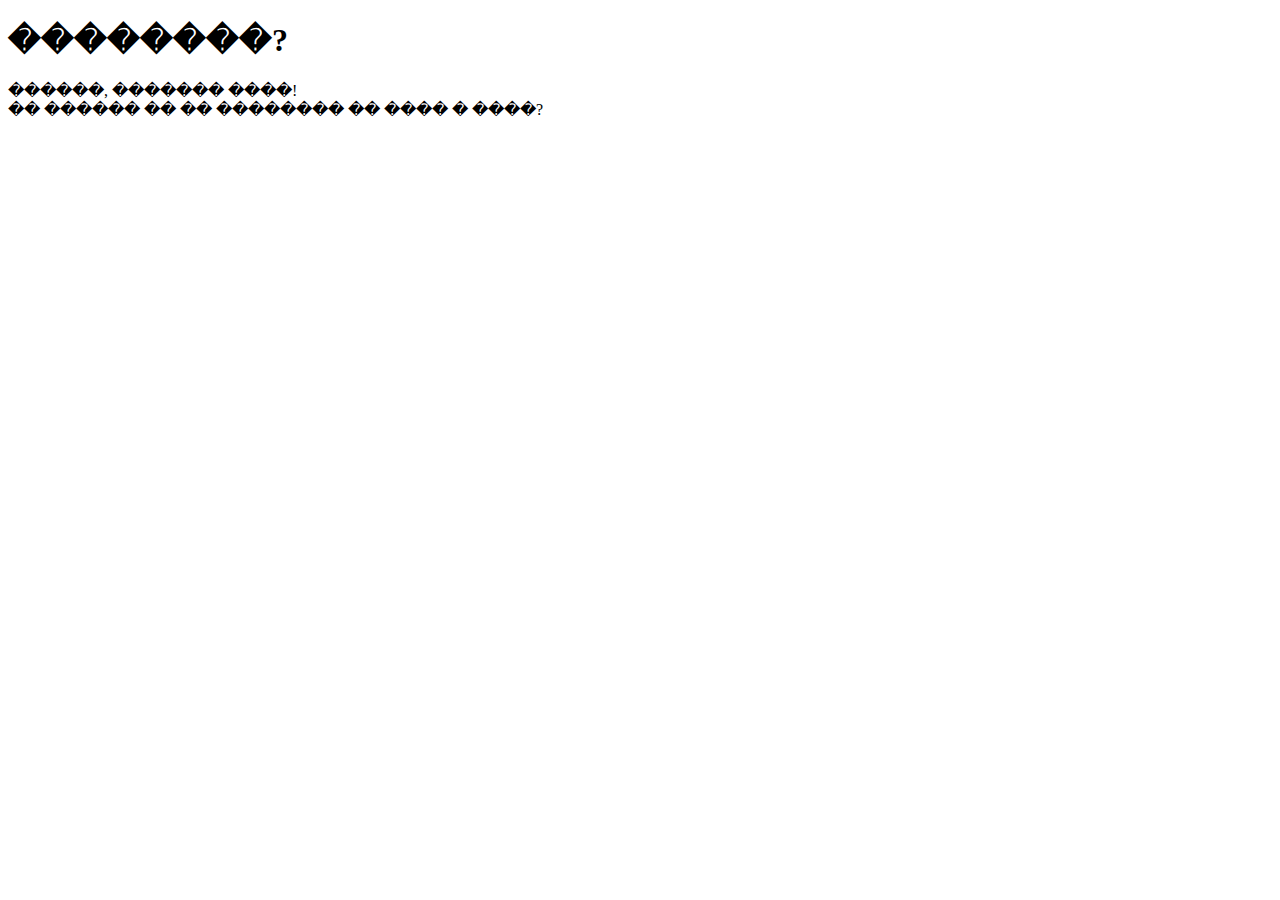
==== index.html @ d21c2c5a "2 commit" ====
<!doctype html>
<html>
<head>
	<title>�������� v.0.1.</title>
	<!-- ����� ��� ��������� �������� ��������, ��������: -->
	<meta charset="utf-8"> <!-- ��������� ��������� ��������� -->
	<link rel="stylesheet" href="style.css">
</head>
<body>
	<div id="content">
		<h1 class="title-page">��������?</h1>
			<p>������, ������� ����! <br />�� ������ �� �� �������� �� ���� � ����?</p>
	</div>
</body>
</html>
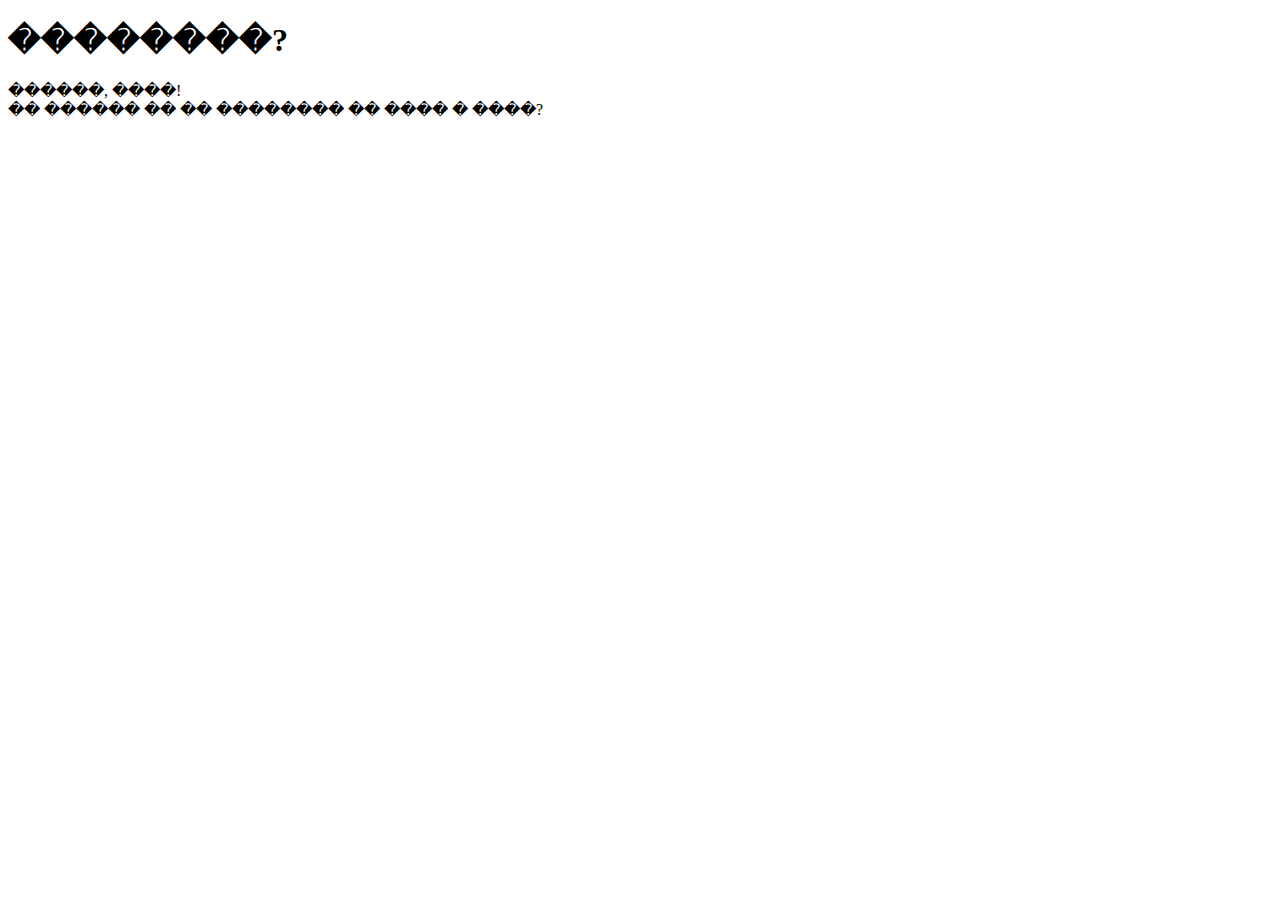
==== commit ab71a2f4: "3 comit" ====
--- a/index.html
+++ b/index.html
@@ -9,7 +9,7 @@
 <body>
 	<div id="content">
 		<h1 class="title-page">��������?</h1>
-			<p>������, ������� ����! <br />�� ������ �� �� �������� �� ���� � ����?</p>
+			<p>������,  ����! <br />�� ������ �� �� �������� �� ���� � ����?</p>
 	</div>
 </body>
 </html>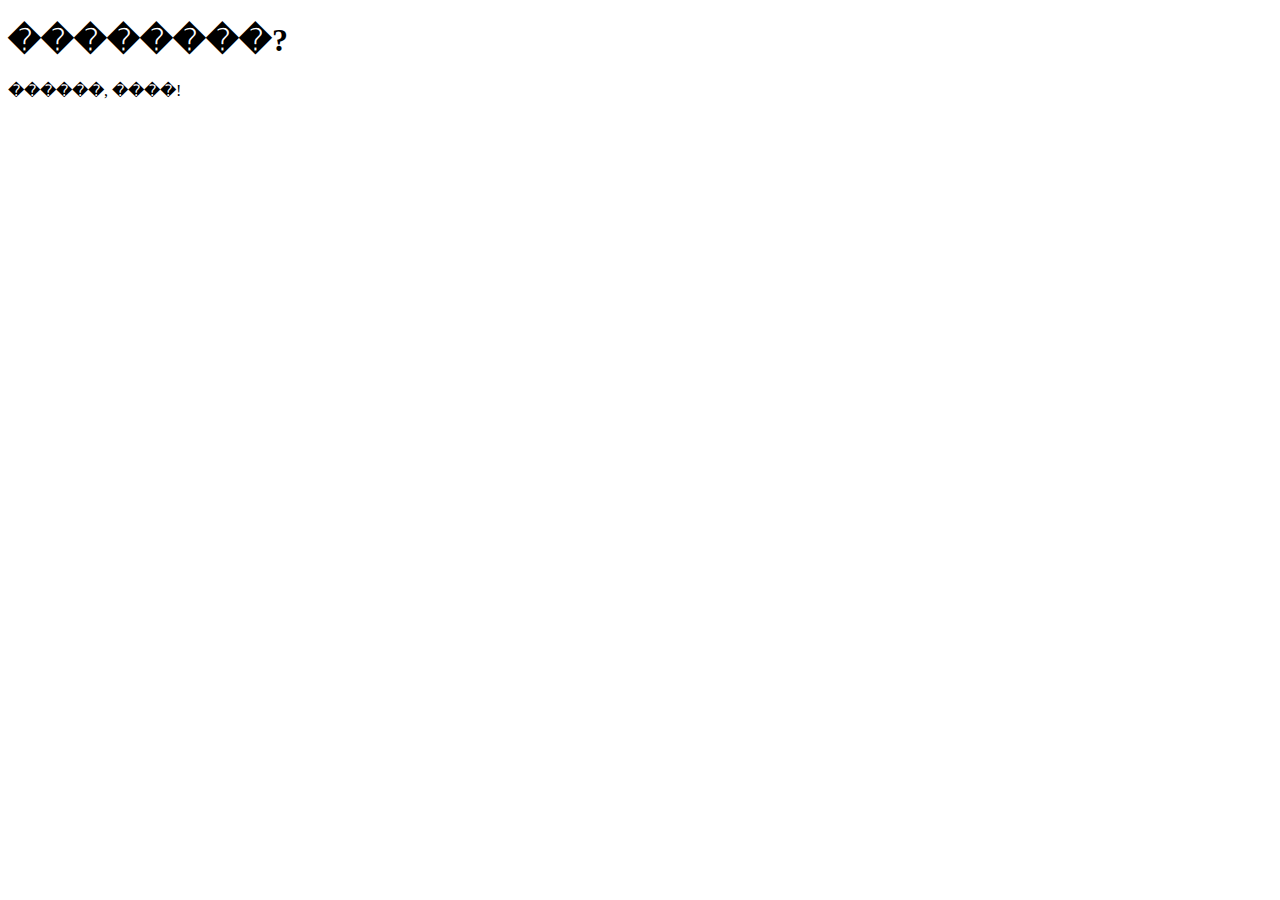
==== commit d07b10cc: "4 comit" ====
--- a/index.html
+++ b/index.html
@@ -9,7 +9,7 @@
 <body>
 	<div id="content">
 		<h1 class="title-page">��������?</h1>
-			<p>������,  ����! <br />�� ������ �� �� �������� �� ���� � ����?</p>
+			<p>������,  ����! </p>
 	</div>
 </body>
 </html>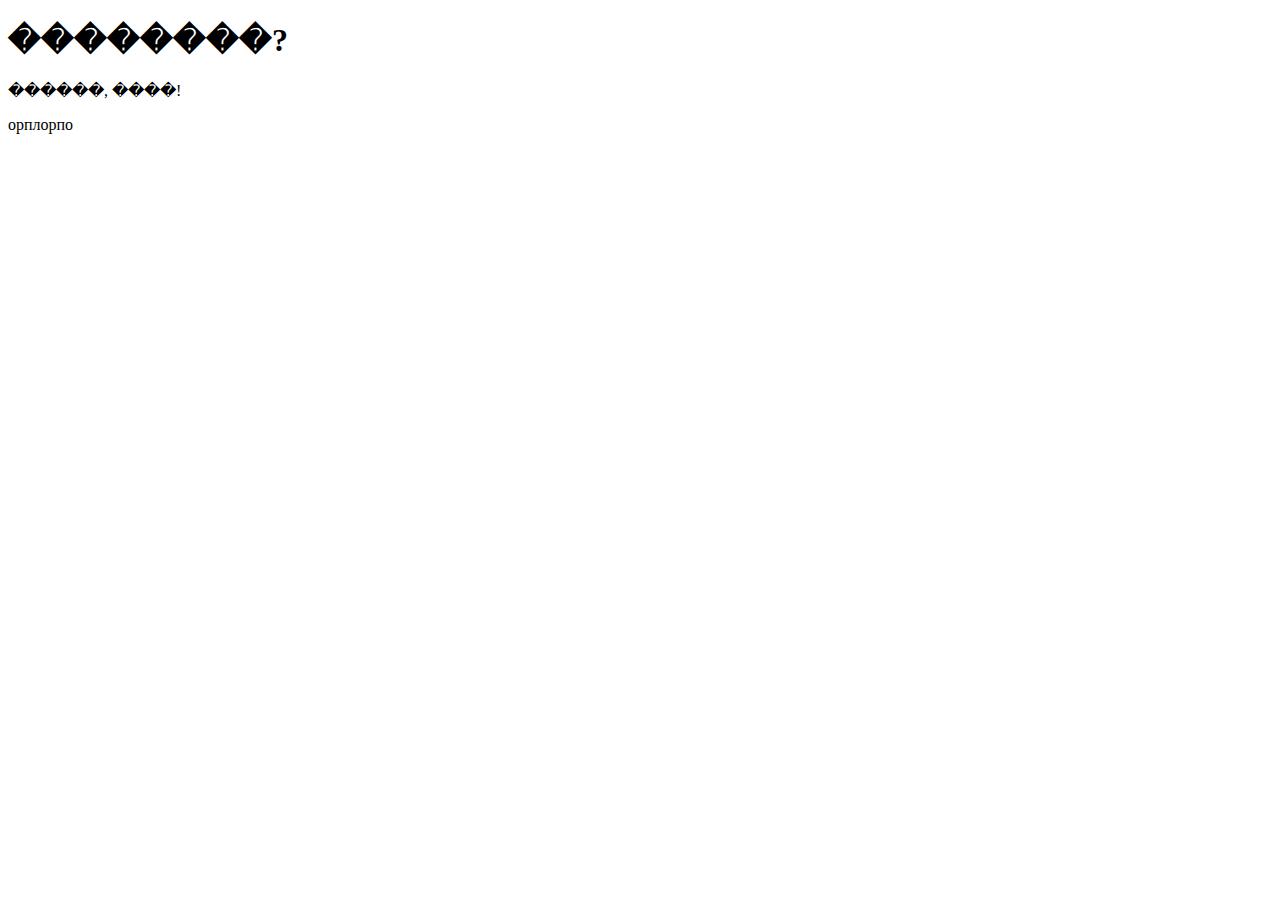
==== commit 2e7ebd85: "privetuli" ====
--- a/index.html
+++ b/index.html
@@ -2,7 +2,7 @@
 <html>
 <head>
 	<title>�������� v.0.1.</title>
-	<!-- ����� ��� ��������� �������� ��������, ��������: -->
+	<!-- ����� ���� ��������� �������� ��������, ��������: -->
 	<meta charset="utf-8"> <!-- ��������� ��������� ��������� -->
 	<link rel="stylesheet" href="style.css">
 </head>
@@ -10,6 +10,7 @@
 	<div id="content">
 		<h1 class="title-page">��������?</h1>
 			<p>������,  ����! </p>
+			орплорпо
 	</div>
 </body>
-</html>+</html>
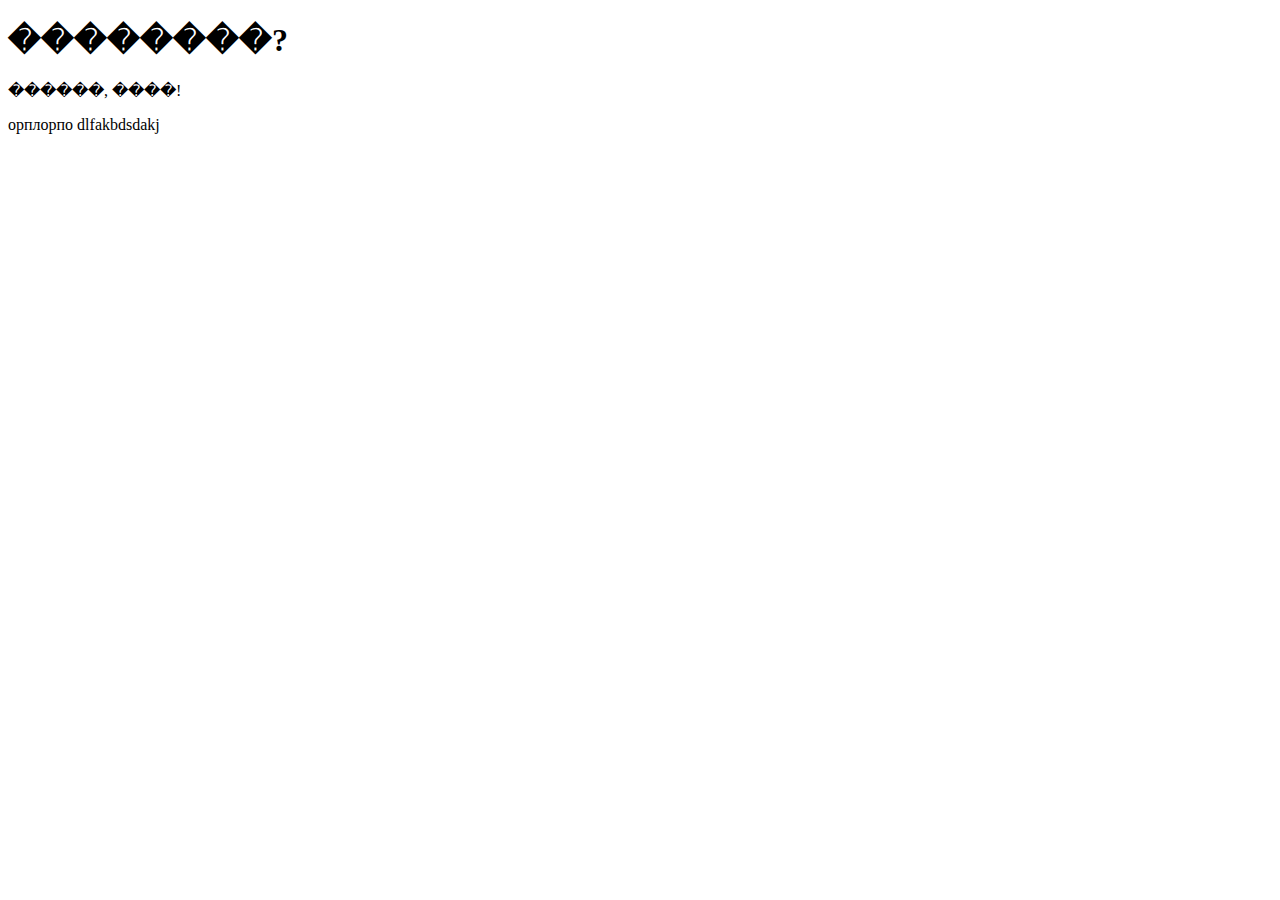
==== commit b61f2e42: "privetuli4" ====
--- a/index.html
+++ b/index.html
@@ -11,6 +11,7 @@
 		<h1 class="title-page">��������?</h1>
 			<p>������,  ����! </p>
 			орплорпо
+			dlfakbdsdakj
 	</div>
 </body>
 </html>
